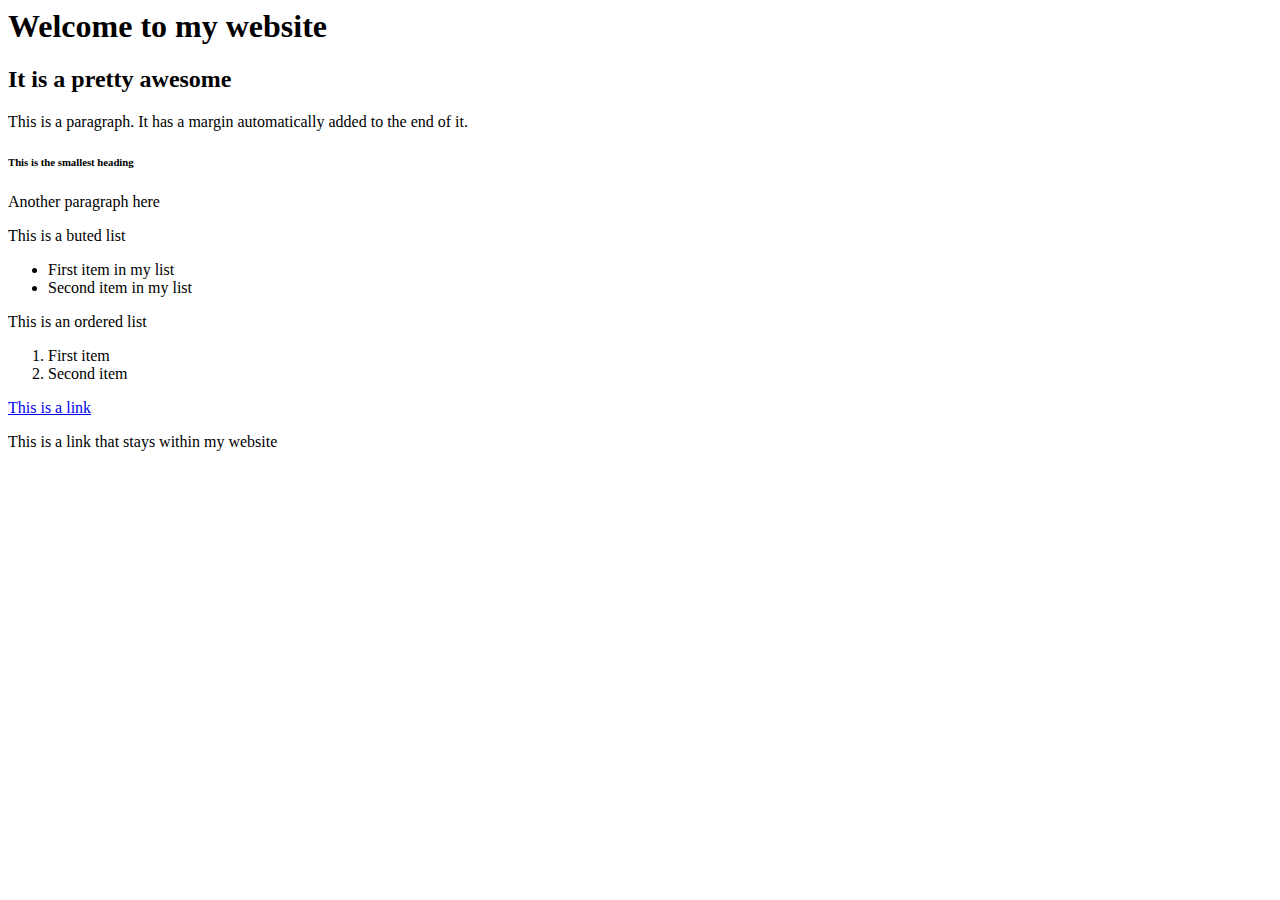
==== Firstwebsite/index.html @ 303f1e94 "First website" ====
<html>
    <head>
        <title>My first website</title>
    </head>
    <body>
        <h1>Welcome to my website</h1>
        <h2>It is a pretty awesome</h2>
        <p>This is a paragraph. It has a margin automatically added to the end of it.</p>
        <h6>This is the smallest heading</h6>
        <p>Another paragraph here</p>
        <!-- This is an ondorded list (bulted list)-->
        <p>This is a buted list</p>
        <ul>
            <li>First item in my list</li>
            <li>Second item in my list</li>
        </ul>
        <p>This is an ordered list</p>
        <ol>
            <li>First item</li>
            <li>Second item</li>
        </ol>
        <p><a href="https://stac.school.nz">This is a link</a></p>
        <p><a hre="page2.html">This is a link that stays within my website</a></p>

    </body>
</html>
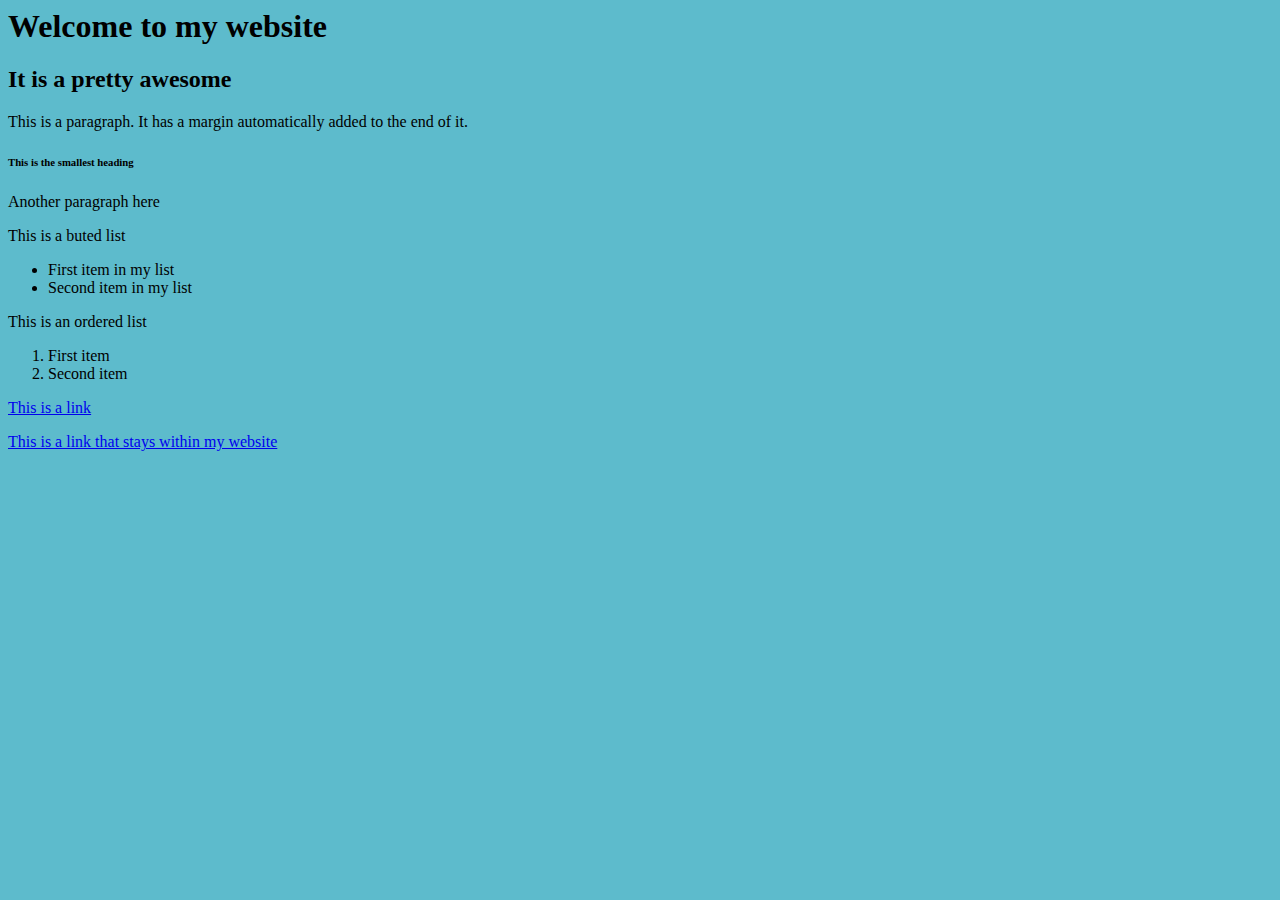
==== commit 9307bb8e: "adding images and colour" ====
--- a/Firstwebsite/index.html
+++ b/Firstwebsite/index.html
@@ -1,6 +1,8 @@
 <html>
     <head>
         <title>My first website</title>
+        <!-- Link to the style sheet -->
+         <link rel="stylesheet" href="styles.css">
     </head>
     <body>
         <h1>Welcome to my website</h1>
@@ -19,8 +21,10 @@
             <li>First item</li>
             <li>Second item</li>
         </ol>
+        <!-- for links use the <a> tag, -->
+        <!-- if leaving the site you need the whole URL(adress) -->
         <p><a href="https://stac.school.nz">This is a link</a></p>
-        <p><a hre="page2.html">This is a link that stays within my website</a></p>
+        <p><a href="page2.html">This is a link that stays within my website</a></p>
 
     </body>
 </html>--- a/Firstwebsite/styles.css
+++ b/Firstwebsite/styles.css
@@ -0,0 +1,7 @@
+/* Override a tag's presets by entering it's name */
+body {
+    background-color: rgb(93, 187, 204);
+}
+p {
+    color: black;
+}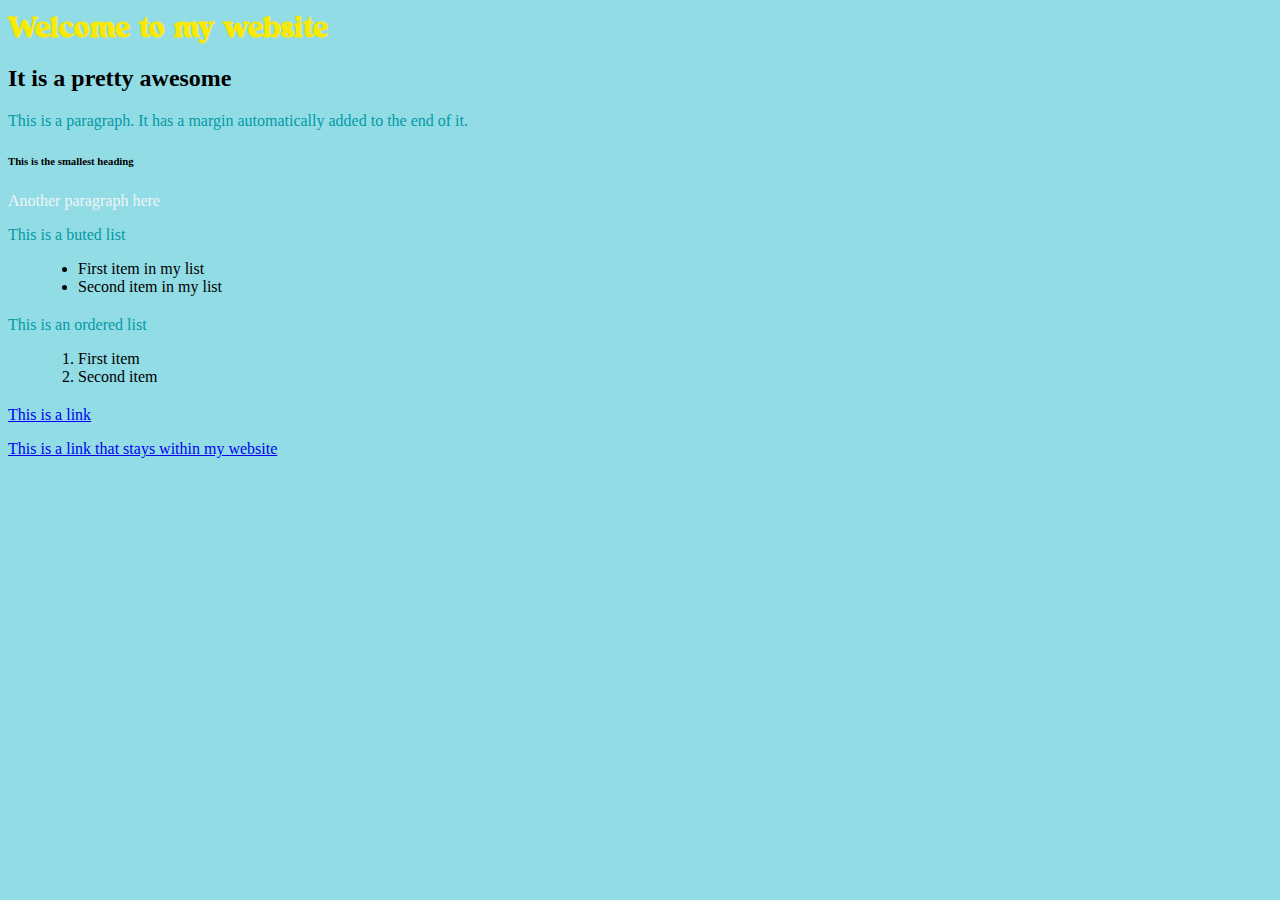
==== commit 28fe5511: "creating a container" ====
--- a/Firstwebsite/index.html
+++ b/Firstwebsite/index.html
@@ -7,16 +7,16 @@
     <body>
         <h1>Welcome to my website</h1>
         <h2>It is a pretty awesome</h2>
-        <p>This is a paragraph. It has a margin automatically added to the end of it.</p>
+        <p class="caption">This is a paragraph. It has a margin automatically added to the end of it.</p>
         <h6>This is the smallest heading</h6>
         <p>Another paragraph here</p>
         <!-- This is an ondorded list (bulted list)-->
-        <p>This is a buted list</p>
+        <p class="caption">This is a buted list</p>
         <ul>
             <li>First item in my list</li>
             <li>Second item in my list</li>
         </ul>
-        <p>This is an ordered list</p>
+        <p class="caption">This is an ordered list</p>
         <ol>
             <li>First item</li>
             <li>Second item</li>
--- a/Firstwebsite/styles.css
+++ b/Firstwebsite/styles.css
@@ -1,7 +1,65 @@
+@font-face{
+    /* font-family is what we are naming the font (like a variable name) */
+    font-family: Anth;
+    /* scr is the location of the font */
+    src: url(fonts/Anthelion.ttf)
+}
+
 /* Override a tag's presets by entering it's name */
 body {
-    background-color: rgb(93, 187, 204);
+    background-color: rgb(146, 220, 229);
+    font-family: 'Gill Sans', 'Gill Sans MT', Calibri, 'Trebuchet MS', sans-serif
+    /* directions are clockwise, strating at the top */
+    padding: 20px 30px 20px 30px
 }
 p {
-    color: black;
+    color: rgba(248, 247, 249, 0.945);
+    margin-bottom: 10px;
+}
+h1  {
+    color: rgb(250, 233, 0);
+    font-family: Anth
+}
+a:link, a:visited { 
+    color:aqua
+    text-decoration: none;
+}
+a:hover {
+    text-decoration: underline;
+    color: blanchedalmond;
+}
+ul, ol {
+    margin-left: 30px;
+    margin-bottom: 20px;
+}
+/* classes are used to style individuals tags they start with a period (.) */
+.caption {
+    color: rgb(2, 154, 165);
+    font-family: Georgia, 'Times New Roman', Times, serif;
+    font-size: 12pt;
+}
+.container {
+    display: grid;
+    grid-template-columns: 50% 50% ;
+}
+.main-content {
+    background-color: rgb(48, 112, 184);
+    padding: 15px;
+    margin: 20px;
+    border-radius: 15px;
+    /* border */
+    border: 5px solid rgb(26, 88, 168);
+}
+.secondary-content {
+    background-color: rgb(26, 88, 168);
+    overflow: hidden;
+    padding: 15px;
+    margin: 20px;
+    border-radius: 15px;
+}
+.main-content img {
+    /* this code resixes the image, keeping it in prodortion
+    and no wider than 100% of the div tag it is within */
+    max-width: 100%;
+    height: auto;
 }